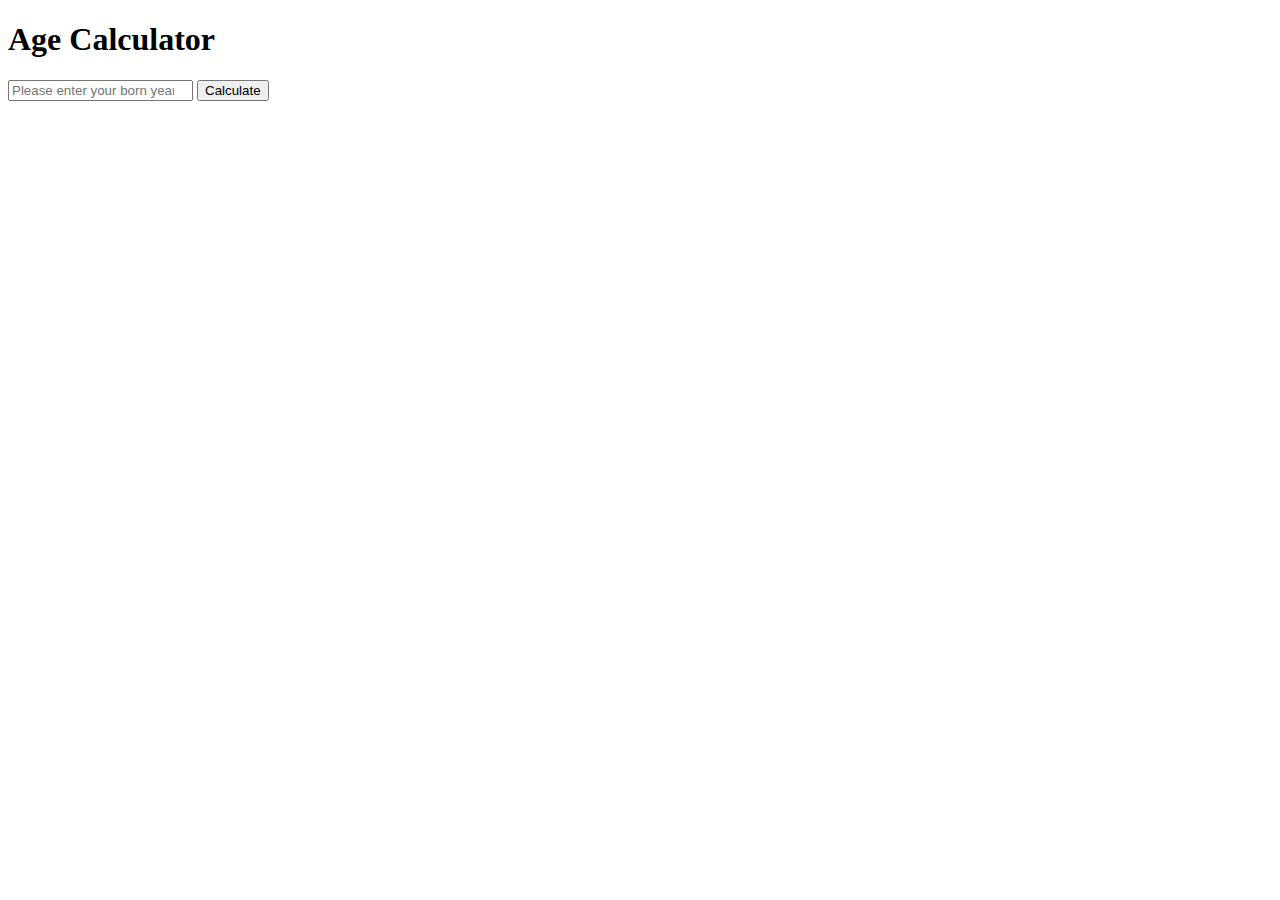
==== age_calculator/index.html @ 27b48f3b "updates" ====
<!DOCTYPE html>
<html lang="en">
<head>
    <meta charset="UTF-8">
    <meta http-equiv="X-UA-Compatible" content="IE=edge">
    <meta name="viewport" content="width=device-width, initial-scale=1.0">
    <title>Document</title>
    <link rel="stylesheet" href="style.css">
</head>
<body>
    <h1>
        Age Calculator
        <!-- <hr> -->
    </h1>
    <div class="rightNav">
        
        <input type="number" name="number" id="submit" placeholder="Please enter your born year/age">
        <button class="btn btn-sm" onclick="submit()">Calculate</button>
        
        
    </div>

    <script src="age.js"></script>
</body>
</html>
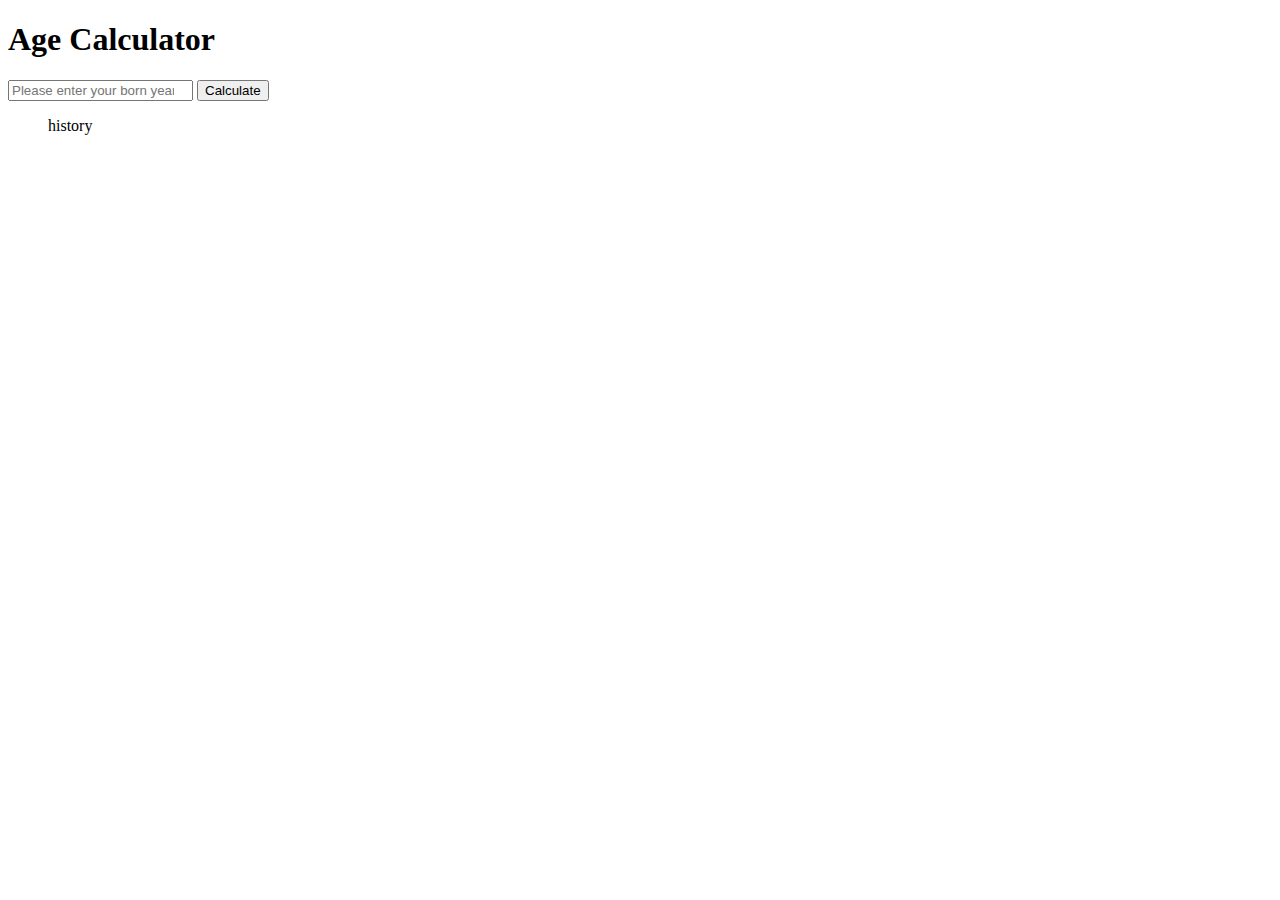
==== commit 39455302: "updates" ====
--- a/age_calculator/index.html
+++ b/age_calculator/index.html
@@ -17,8 +17,9 @@
         <input type="number" name="number" id="submit" placeholder="Please enter your born year/age">
         <button class="btn btn-sm" onclick="submit()">Calculate</button>
         
-        
+        <blockquote onclick="history()" id="calcu">history</input>   
     </div>
+    
 
     <script src="age.js"></script>
 </body>
